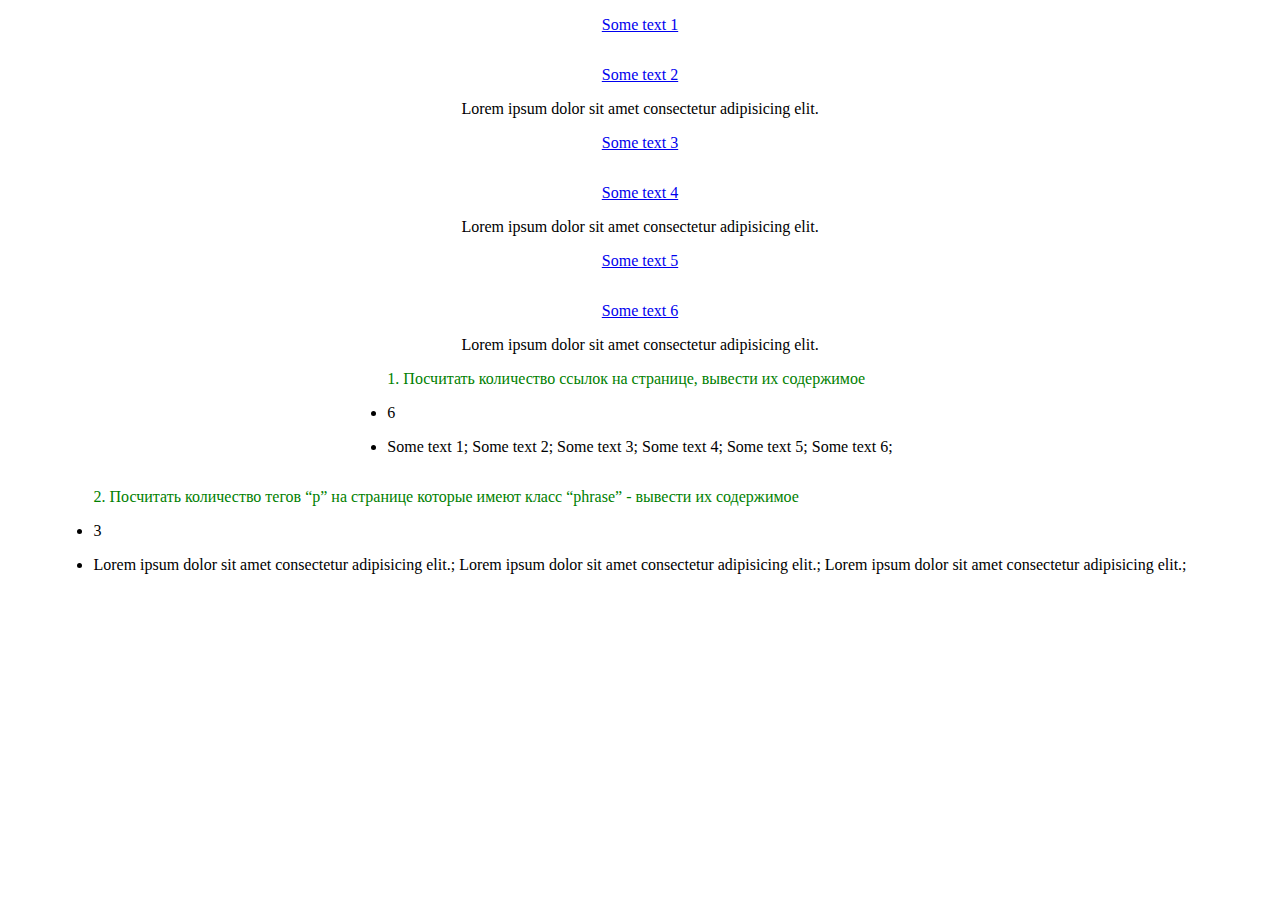
==== DZ_06/index.html @ 997dd742 "DZ_06 01,02," ====
<!DOCTYPE html>
<html lang="en">
<head>
    <meta charset="UTF-8">
    <meta http-equiv="X-UA-Compatible" content="IE=edge">
    <meta name="viewport" content="width=device-width, initial-scale=1.0">
    <link rel="stylesheet" href="style.css">
    <title>DZ_06</title>
</head>
<body>

    <a href="#!">Some text 1</a>
    <a href="#!">Some text 2</a>
    <p class="phrase">Lorem ipsum dolor sit amet consectetur adipisicing elit.</p>
    <a href="#!">Some text 3</a>
    <a href="#!">Some text 4</a>
    <p class="phrase">Lorem ipsum dolor sit amet consectetur adipisicing elit.</p>
    <a href="#!">Some text 5</a>
    <a href="#!">Some text 6</a>
    <p class="phrase">Lorem ipsum dolor sit amet consectetur adipisicing elit.</p>
    

    <ul>
        <li>1. Посчитать количество ссылок на странице, вывести их содержимое </li>
        <li class="answerFirstTask"></li>
        <li class="answerTextFirstTask"></li>
    </ul>
    <ul>
        <li>2. Посчитать количество тегов “p” на странице которые имеют класс “phrase” - вывести их содержимое</li>
        <li class="answerSecondTask"></li>
        <li class="answerTextSecondTask"></li>
    </ul>


    <script src="main.js"></script>
</body>
</html>
---- DZ_06/style.css ----
* {
    margin: 0;
    padding: 0;
    box-sizing: border-box;
}
body {
    display: flex;
    align-items: center;
    flex-direction: column;
    min-height: 100vh;

}
body a,
body ul li {
    margin: 1em 0;
}

body ul li:first-child {
    list-style: none;
    color: green;
}
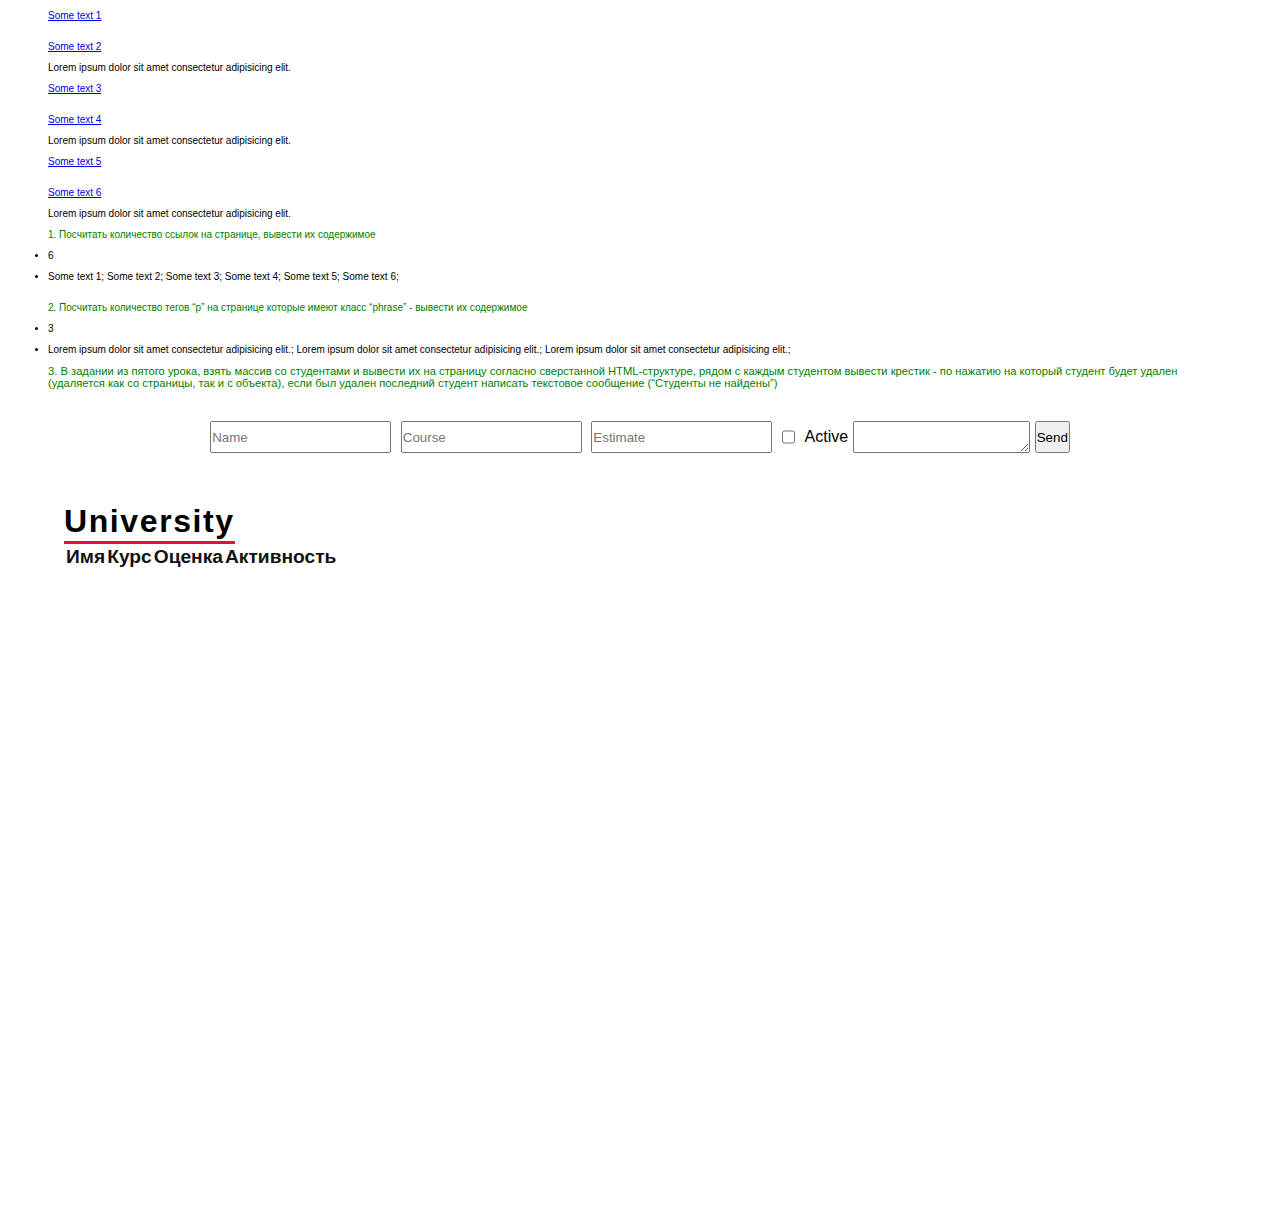
==== commit b951e879: "DZ_06   01,02" ====
--- a/DZ_06/index.html
+++ b/DZ_06/index.html
@@ -31,7 +31,36 @@
         <li class="answerTextSecondTask"></li>
     </ul>
 
+    <p class="question">3. В задании из пятого урока, взять массив со студентами и вывести их на страницу согласно сверстанной HTML-структуре, рядом с каждым студентом вывести крестик - по нажатию на который студент будет удален (удаляется как со страницы, так и с объекта), если был удален последний студент написать текстовое сообщение (“Студенты не найдены”)</p>
+    <form class="form" action="" method="GET" onsubmit="return false;">
+        <input type="text" name="firstname" value="" placeholder="Name">
+        <input type="number" name="course" value="" placeholder="Course">
+        <input type="number" name="estimate" value="" placeholder="Estimate">
+        <input type="checkbox" id="is_active" name="is_active" value="">
+        <label for="is_active">Active</label>
+        <textarea name="message"></textarea>
+        <input type="submit" name="send" value="Send">
+    </form>
 
-    <script src="main.js"></script>
+        <section class="section">
+            <h1>University</h1>
+            <table class="table__students">
+                <thead class="table__heder">
+                    <tr>
+                        <th>Имя</th>
+                        <th>Курс</th>
+                        <th>Оценка</th>
+                        <th>Активность</th>
+                    </tr>
+                </thead>
+                <tbody class="table__body">
+
+                </tbody>
+            </table>
+        </section>
+
+
+    <script src="main.js" async></script>
+    <script src="/mainStudents.js" async></script>
 </body>
 </html>--- a/DZ_06/style.css
+++ b/DZ_06/style.css
@@ -5,17 +5,68 @@
 }
 body {
     display: flex;
-    align-items: center;
+    /* align-items: center; */
     flex-direction: column;
     min-height: 100vh;
-
+    font-family: sans-serif;
+    min-height: 100vh;
+    padding: 0 3rem;
+    font-size: 62.5%;
 }
 body a,
 body ul li {
     margin: 1em 0;
 }
+.question {
+    color: green;
+    font-size: 0.7rem;
+}
 
 body ul li:first-child {
     list-style: none;
     color: green;
+}
+
+.form {
+    margin: 2rem 0;
+    display: flex;
+    justify-content: center;
+    align-items: center;
+    font-size: 1rem;
+}
+.form input,
+.form label {
+    margin: auto 0.3rem;
+    min-height: 2rem;
+    font-family: sans-serif;
+}
+.form label {
+    display: flex;
+    align-items: center;
+}
+
+.section {
+    min-height: 80vh;
+    width: 100%;
+    padding: 1rem;
+}
+.section h1 {
+    display: inline-block;
+    font-size: 2rem;
+    line-height: 2.5rem;
+    border-bottom: .2rem solid crimson;
+    letter-spacing: 0.1rem;
+}
+
+.table__students tr th{
+
+}
+
+.table__heder {
+    font-size: 1.2rem;
+    color: #121212;
+}
+
+.table__body {
+
 }